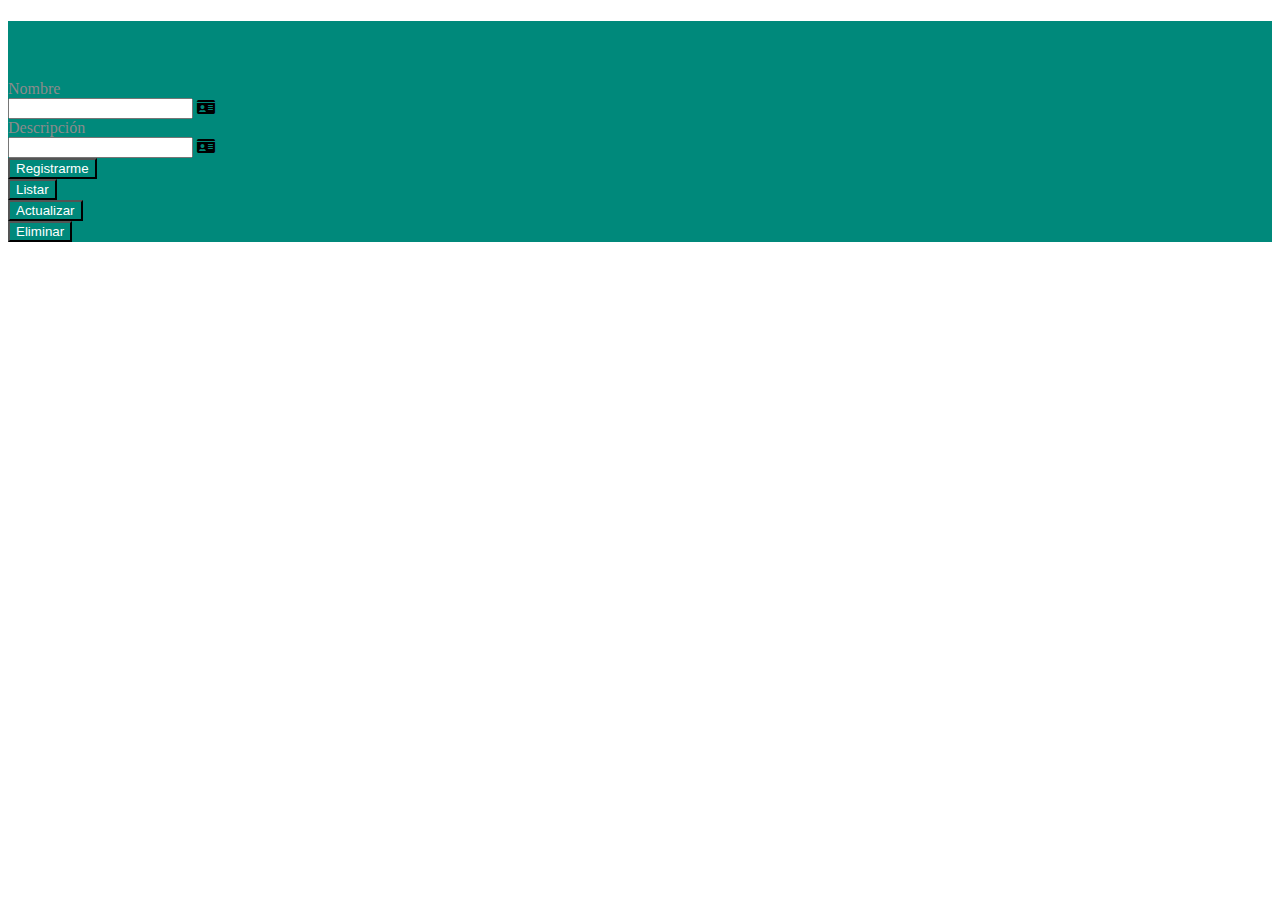
==== city.html @ f9d7f566 "Finally" ====
<!DOCTYPE html>
<html lang="es">

<head>
    <meta charset="UTF-8">
    <meta http-equiv="X-UA-Compatible" content="IE=edge">
    <meta name="viewport" content="width=device-width, initial-scale=1.0">
    <title> Ciudades</title>
    <link rel="stylesheet" href="https://cdnjs.cloudflare.com/ajax/libs/font-awesome/5.15.4/css/all.min.css" integrity="sha512-1ycn6IcaQQ40/MKBW2W4Rhis/DbILU74C1vSrLJxCq57o941Ym01SwNsOMqvEBFlcgUa6xLiPY/NS5R+E6ztJQ==" crossorigin="anonymous" referrerpolicy="no-referrer"/>
    <link href="https://cdn.jsdelivr.net/npm/bootstrap@5.1.0/dist/css/bootstrap.min.css" rel="stylesheet" integrity="sha384-KyZXEAg3QhqLMpG8r+8fhAXLRk2vvoC2f3B09zVXn8CA5QIVfZOJ3BCsw2P0p/We" crossorigin="anonymous">
    <link rel="stylesheet" href="styles.css">
    <script src="https://code.jquery.com/jquery-3.6.0.js" integrity="sha256-H+K7U5CnXl1h5ywQfKtSj8PCmoN9aaq30gDh27Xc0jk=" crossorigin="anonymous"></script>
    <script src="https://cdn.jsdelivr.net/npm/bootstrap@5.1.0/dist/js/bootstrap.bundle.min.js" integrity="sha384-U1DAWAznBHeqEIlVSCgzq+c9gqGAJn5c/t99JyeKa9xxaYpSvHU5awsuZVVFIhvj" crossorigin="anonymous"></script>
    <script src="scripts.js" defer></script>
    <script src="scripts-sebastian.js" defer></script>
    <script src="scripts-city.js" defer></script>
</head> 

<body>
    <div class="container-fluid vw-100 vh-100 d-flex align-items-center justify-content-center" id="main-container">
        <form class="col-12 row d-flex justify-content-center" id="form">
            <div class="card p-5 col-6">
                <div class="row mb-5">
                    <h1 class="fs-2 text-center fw-bold">Ciudades</h1>
                </div>
                <div class="row mb-4">
                    <div class="col">
                        <label for="name" class="form-label fw-bold">Nombre</label>
                        <div class="input-group d-flex">
                            <input type="text" class="form-control order-2" name="name" id="name">
                            <span class="input-group-text order-1"><i class="fas fa-id-card"></i></span>
                            <span class="focus-border"><i></i></span>
                            <div class="invalid-feedback order-3"></div>
                        </div>    
                    </div>
                    <div class="col">
                        <label for="lastname" class="form-label fw-bold">Descripción</label>
                        <div class="input-group d-flex">
                            <input type="text" class="form-control order-2" name="lastname" id="lastname">
                            <span class="input-group-text order-1"><i class="fas fa-id-card"></i></span>
                            <span class="focus-border"><i></i></span>
                            <div class="invalid-feedback order-3"></div>
                        </div>
                    </div>
                
                </div>                               
                <div class="row mb-2 justify-content-left">                
                    <button class="btn btn-main col-3 fw-bold">Registrarme</button>
                </div>
                <div class="row mb-2 justify-content-left">                
                    <button class="btn btn-main col-3 fw-bold">Listar</button>
                </div>
                <div class="row mb-2 justify-content-left">                
                    <button class="btn btn-main col-3 fw-bold">Actualizar</button>
                </div>
                <div class="row mb-2 justify-content-right">                
                    <button class="btn btn-main col-3 fw-bold">Eliminar</button>
                </div>
            </div>
        </form>
    </div>
</body>

</html>
---- styles.css ----
#main-container{
    background-color:#00897B;
}

form h1 {
    color: #00897B;
}

.form-control:focus,
.form-select:focus {
    outline: 0 !important;
    box-shadow: none !important;
    background-color: none !important;
    z-index: 0 !important;
}

label {
    user-select: none;
    cursor: pointer;
    transition: 1.5s;
    color: #8B8B8B;
}

.btn-main {
    background-color: #00897B;
    color: white;
}

.btn-main:hover {
    color: white;
    box-shadow: 0 0 10px 1px rgba(57, 76, 171, .5);
}

.form-control:not(.is-invalid, .is-valid):focus~.input-group-text,
.form-select:not(.is-invalid, .is-valid):focus~.input-group-text {
    background-color: #00897B;
    border-color: #00897B;
    color: white;
    transition: 1.5s;
}

.form-control:not(.is-invalid, .is-valid)~.focus-border:before,
.form-control:not(.is-invalid, .is-valid)~.focus-border:after,
.form-select:not(.is-invalid, .is-valid)~.focus-border:before,
.form-select:not(.is-invalid, .is-valid)~.focus-border:after {
    content: "";
    position: absolute;
    top: 0;
    right: 0;
    width: 0;
    height: 2px;
    background-color: #00897B;
    transition: 0.2s;
    transition-delay: 0.2s;
}

.form-control:not(.is-invalid, .is-valid)~.focus-border:after,
.form-select:not(.is-invalid, .is-valid)~.focus-border:after {
    top: auto;
    bottom: 0;
    right: auto;
    left: 0;
    transition-delay: 0.6s;
}

.form-control:not(.is-invalid, .is-valid)~.focus-border i:before,
.form-control:not(.is-invalid, .is-valid)~.focus-border i:after,
.form-select:not(.is-invalid, .is-valid)~.focus-border i:before,
.form-select:not(.is-invalid, .is-valid)~.focus-border i:after {
    content: "";
    position: absolute;
    top: 0;
    left: 0;
    width: 2px;
    height: 0;
    background-color: #00897B;
    transition: 0.2s;
}

.form-control:not(.is-invalid, .is-valid)~.focus-border i:after,
.form-select:not(.is-invalid, .is-valid)~.focus-border i:after {
    left: auto;
    right: 0;
    top: auto;
    bottom: 0;
    transition-delay: 0.4s;
}

.form-control:not(.is-invalid, .is-valid):focus~.focus-border:before,
.form-control:not(.is-invalid, .is-valid):focus~.focus-border:after,
.form-select:not(.is-invalid, .is-valid):focus~.focus-border:before,
.form-select:not(.is-invalid, .is-valid):focus~.focus-border:after {
    width: 100%;
    transition: 0.2s;
    transition-delay: 0.6s;
}

.form-control:not(.is-invalid, .is-valid):focus~.focus-border:after,
.form-select:not(.is-invalid, .is-valid):focus~.focus-border:after {
    transition-delay: 0.2s;
}

.form-control:not(.is-invalid, .is-valid):focus~.focus-border i:before,
.form-control:not(.is-invalid, .is-valid):focus~.focus-border i:after,
.form-select:not(.is-invalid, .is-valid):focus~.focus-border i:before,
.form-select:not(.is-invalid, .is-valid):focus~.focus-border i:after {
    height: 100%;
    transition: 0.2s;
}

.form-control:not(.is-invalid, .is-valid):focus~.focus-border i:after,
.form-select:not(.is-invalid, .is-valid):focus~.focus-border i:after {
    transition-delay: 0.4s;
}

.inputrange{
    width: 60%;
    
}
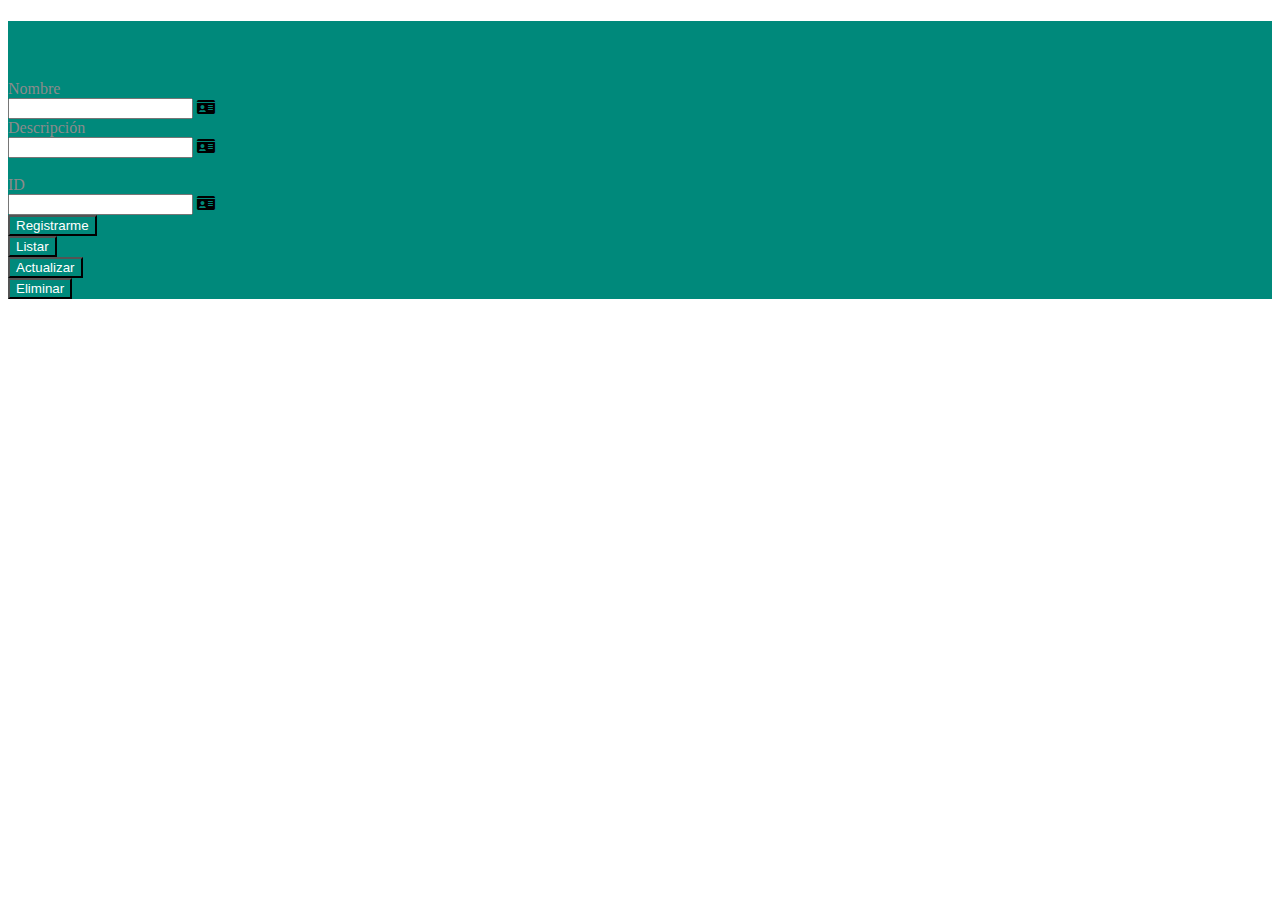
==== commit 4bacc03a: "." ====
--- a/city.html
+++ b/city.html
@@ -25,7 +25,7 @@
                 </div>
                 <div class="row mb-4">
                     <div class="col">
-                        <label for="name" class="form-label fw-bold">Nombre</label>
+                        <label for="name" id="name " class="form-label fw-bold">Nombre</label>
                         <div class="input-group d-flex">
                             <input type="text" class="form-control order-2" name="name" id="name">
                             <span class="input-group-text order-1"><i class="fas fa-id-card"></i></span>
@@ -34,16 +34,32 @@
                         </div>    
                     </div>
                     <div class="col">
-                        <label for="lastname" class="form-label fw-bold">Descripción</label>
+                        <label for="lastname" id="Descripcion "class="form-label fw-bold">Descripción</label>
                         <div class="input-group d-flex">
                             <input type="text" class="form-control order-2" name="lastname" id="lastname">
                             <span class="input-group-text order-1"><i class="fas fa-id-card"></i></span>
                             <span class="focus-border"><i></i></span>
                             <div class="invalid-feedback order-3"></div>
                         </div>
+                    </div></br>
+                    
+                    
+                </div>  
+                <div class="row mb-4">
+                    <div class="col">
+                        <label for="name"  class="form-label fw-bold">ID</label>
+                        <div class="input-group d-flex">
+                            <input type="text" class="form-control order-2" name="ID" id="ID">
+                            <span class="input-group-text order-1"><i class="fas fa-id-card"></i></span>
+                            <span class="focus-border"><i></i></span>
+                            <div class="invalid-feedback order-3"></div>
+                        </div>    
                     </div>
-                
-                </div>                               
+                    
+                    
+                    
+                </div>  
+                                          
                 <div class="row mb-2 justify-content-left">                
                     <button class="btn btn-main col-3 fw-bold">Registrarme</button>
                 </div>
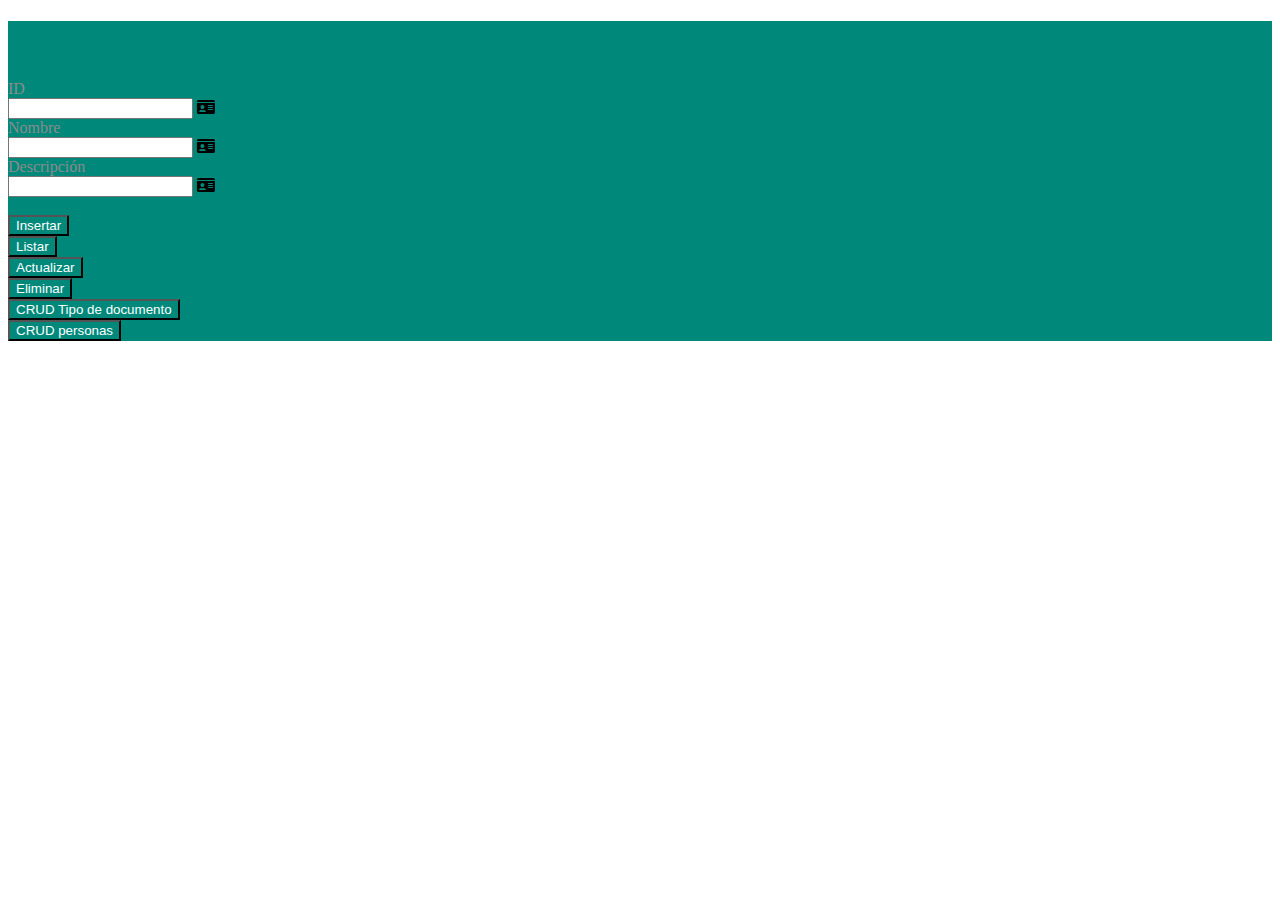
==== commit f054b930: "html" ====
--- a/city.html
+++ b/city.html
@@ -25,6 +25,17 @@
                 </div>
                 <div class="row mb-4">
                     <div class="col">
+                        <label for="name"  class="form-label fw-bold">ID</label>
+                        <div class="input-group d-flex">
+                            <input type="text" class="form-control order-2" name="ID" id="ID">
+                            <span class="input-group-text order-1"><i class="fas fa-id-card"></i></span>
+                            <span class="focus-border"><i></i></span>
+                            <div class="invalid-feedback order-3"></div>
+                        </div>    
+                    </div>
+                </div>
+                <div class="row mb-4">
+                    <div class="col">
                         <label for="name" id="name " class="form-label fw-bold">Nombre</label>
                         <div class="input-group d-flex">
                             <input type="text" class="form-control order-2" name="name" id="name">
@@ -41,36 +52,32 @@
                             <span class="focus-border"><i></i></span>
                             <div class="invalid-feedback order-3"></div>
                         </div>
-                    </div></br>
-                    
-                    
+                    </div></br>                   
                 </div>  
-                <div class="row mb-4">
-                    <div class="col">
-                        <label for="name"  class="form-label fw-bold">ID</label>
-                        <div class="input-group d-flex">
-                            <input type="text" class="form-control order-2" name="ID" id="ID">
-                            <span class="input-group-text order-1"><i class="fas fa-id-card"></i></span>
-                            <span class="focus-border"><i></i></span>
-                            <div class="invalid-feedback order-3"></div>
-                        </div>    
+                  
+                                          
+                <div class="row col-12 mb-2 mt-3"> 
+                    <div class="col px-3 text-center">
+                        <button class="btn btn-main fw-bold" onclick="insert()">Insertar</button>
                     </div>
-                    
-                    
-                    
-                </div>  
-                                          
-                <div class="row mb-2 justify-content-left">                
-                    <button class="btn btn-main col-3 fw-bold">Registrarme</button>
+                    <div class="col px-3 text-center">
+                        <button class="btn btn-main fw-bold" onclick="read()">Listar</button>
+                    </div>
+                    <div class="col px-3 text-center">
+                        <button class="btn btn-main fw-bold" onclick="update()">Actualizar</button>
+                    </div>
+                    <div class="col px-3 text-center">
+                        <button class="btn btn-main fw-bold" onclick="remove()">Eliminar</button>
+                    </div>           
                 </div>
-                <div class="row mb-2 justify-content-left">                
-                    <button class="btn btn-main col-3 fw-bold">Listar</button>
-                </div>
-                <div class="row mb-2 justify-content-left">                
-                    <button class="btn btn-main col-3 fw-bold">Actualizar</button>
-                </div>
-                <div class="row mb-2 justify-content-right">                
-                    <button class="btn btn-main col-3 fw-bold">Eliminar</button>
+
+                <div class="row col-12 mb-2 mt-5"> 
+                    <div class="col px-3 text-center">
+                        <button type="button" class="btn btn-main fw-bold" onclick="navigate('document.html')">CRUD Tipo de documento</button>
+                    </div>
+                    <div class="col px-3 text-center">
+                        <button type="button" class="btn btn-main fw-bold" onclick="navigate('index.html')">CRUD personas</button>
+                    </div>         
                 </div>
             </div>
         </form>
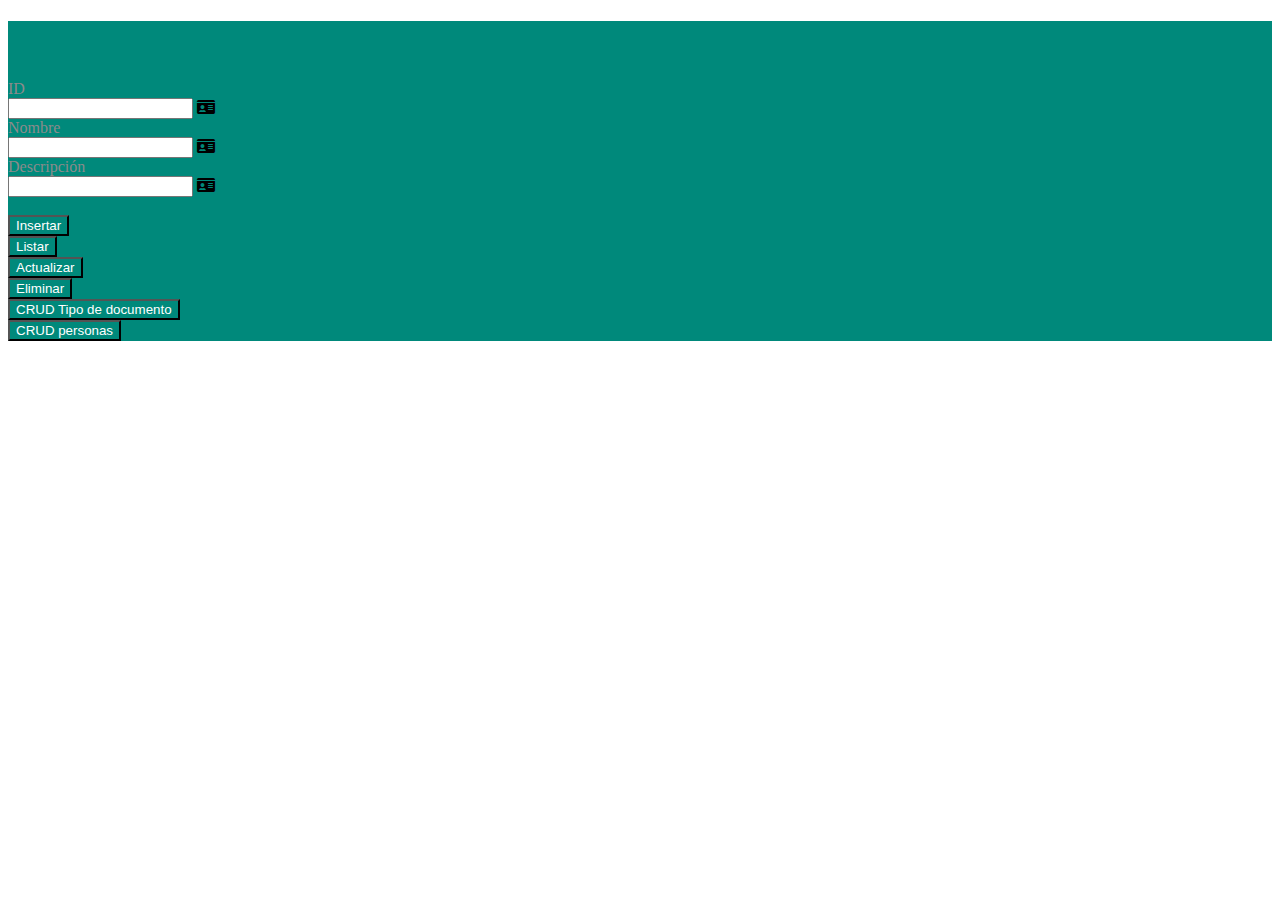
==== commit 10718f54: "my bad" ====
--- a/city.html
+++ b/city.html
@@ -27,7 +27,7 @@
                     <div class="col">
                         <label for="name"  class="form-label fw-bold">ID</label>
                         <div class="input-group d-flex">
-                            <input type="text" class="form-control order-2" name="ID" id="ID">
+                            <input type="text" class="form-control order-2" name="id" id="id">
                             <span class="input-group-text order-1"><i class="fas fa-id-card"></i></span>
                             <span class="focus-border"><i></i></span>
                             <div class="invalid-feedback order-3"></div>
@@ -47,7 +47,7 @@
                     <div class="col">
                         <label for="lastname" id="Descripcion "class="form-label fw-bold">Descripción</label>
                         <div class="input-group d-flex">
-                            <input type="text" class="form-control order-2" name="lastname" id="lastname">
+                            <input type="text" class="form-control order-2" name="descripcion" id="descripcion">
                             <span class="input-group-text order-1"><i class="fas fa-id-card"></i></span>
                             <span class="focus-border"><i></i></span>
                             <div class="invalid-feedback order-3"></div>
